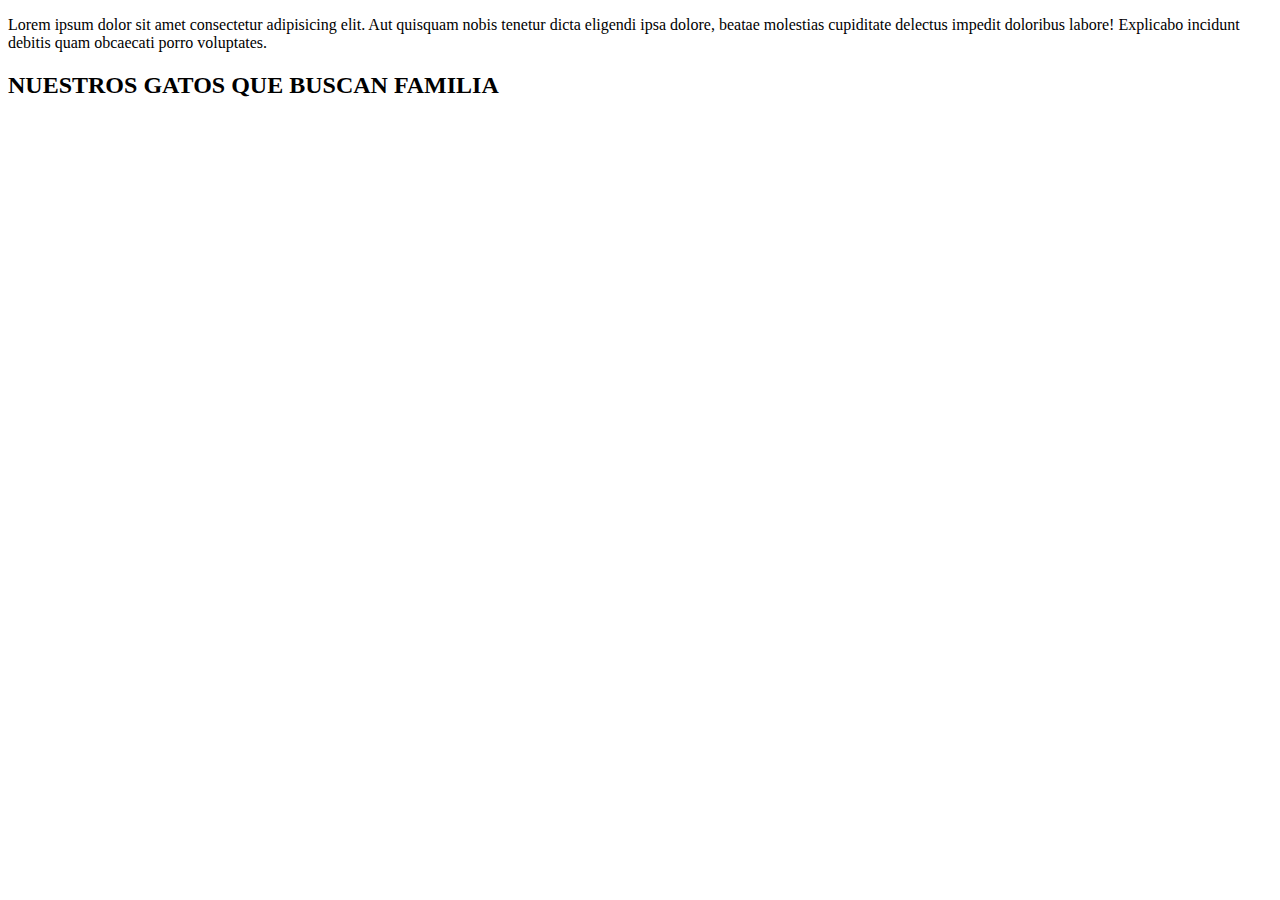
==== gato.html @ e4316b70 "Create gato.html" ====
<!DOCTYPE html>
<html lang="en">
<head>
    <meta charset="UTF-8">
    <meta http-equiv="X-UA-Compatible" content="IE=edge">
    <meta name="viewport" content="width=device-width, initial-scale=1.0">
    <title>GATOS EN ADOPCIÓN</title>
    <p>Lorem ipsum dolor sit amet consectetur adipisicing elit. Aut quisquam nobis tenetur dicta eligendi ipsa dolore, beatae molestias cupiditate delectus impedit doloribus labore! Explicabo incidunt debitis quam obcaecati porro voluptates.</p>
</head>
<body>
    <h2>NUESTROS GATOS QUE BUSCAN FAMILIA</h2>
</body>
</html>
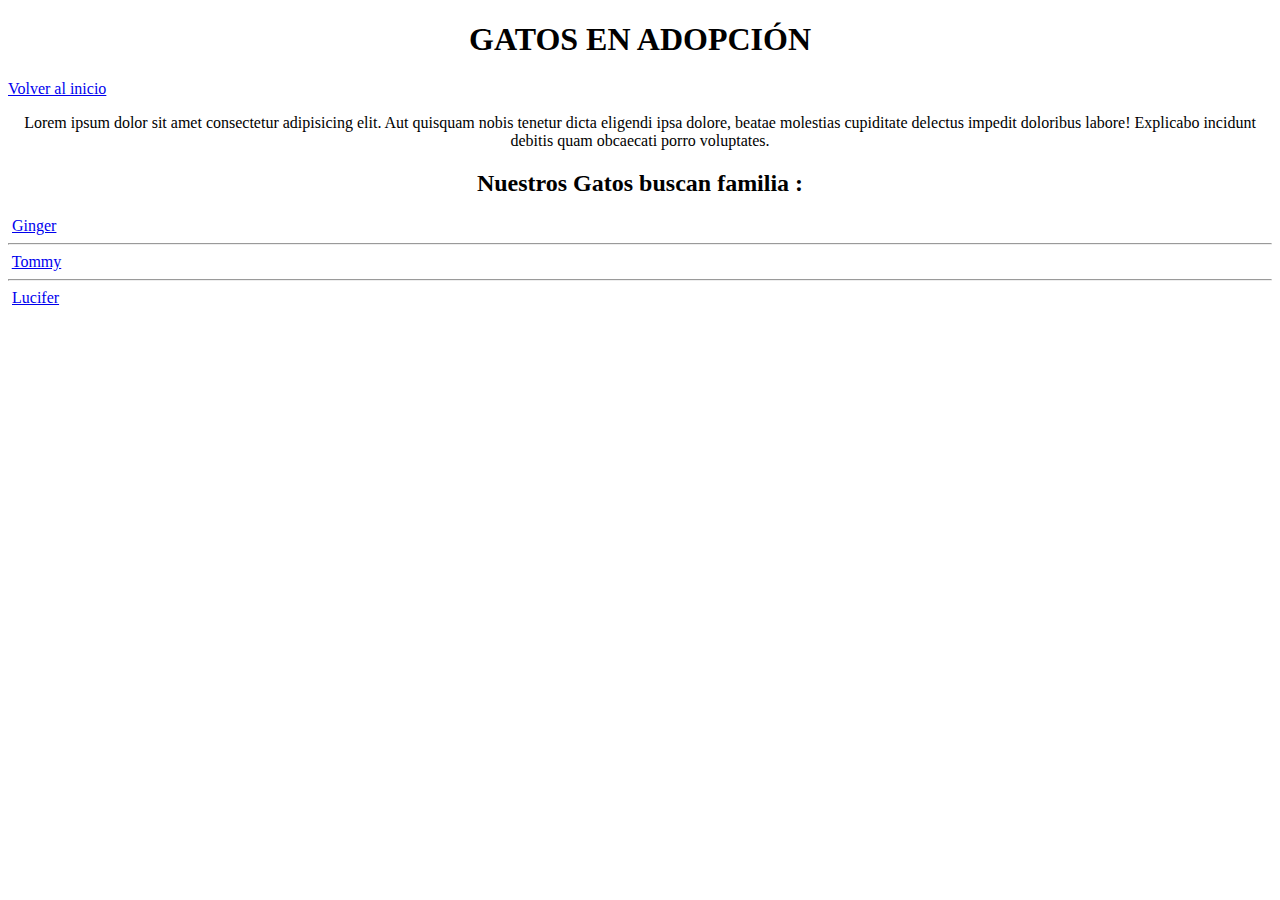
==== commit b791e0d3: "termino del trabajo" ====
--- a/gato.html
+++ b/gato.html
@@ -4,10 +4,33 @@
     <meta charset="UTF-8">
     <meta http-equiv="X-UA-Compatible" content="IE=edge">
     <meta name="viewport" content="width=device-width, initial-scale=1.0">
-    <title>GATOS EN ADOPCIÓN</title>
-    <p>Lorem ipsum dolor sit amet consectetur adipisicing elit. Aut quisquam nobis tenetur dicta eligendi ipsa dolore, beatae molestias cupiditate delectus impedit doloribus labore! Explicabo incidunt debitis quam obcaecati porro voluptates.</p>
+    <title>Ayuda a un peludo</title> 
+    <style>
+
+        .gatitos {
+            display: flex;
+        }
+    </style>
 </head>
+
+<center><h1>GATOS EN ADOPCIÓN </h1></center>
+<a href="index.html"> Volver al inicio </a>
+     <center><p>Lorem ipsum dolor sit amet consectetur adipisicing elit. Aut quisquam nobis tenetur dicta eligendi ipsa dolore, beatae molestias cupiditate delectus impedit doloribus labore! Explicabo incidunt debitis quam obcaecati porro voluptates.</p></center>
+
 <body>
-    <h2>NUESTROS GATOS QUE BUSCAN FAMILIA</h2>
+    
+        <center><h2>Nuestros Gatos buscan familia : </h2></center> 
+        <div class="'gatitos">
+        <img src="ginger.jpg" alt=""> <a href="gato1.html">Ginger</a>
+        </div>
+
+        <hr> </hr>
+       
+        <div><img src="Tommy.jpeg" alt=""> <a href="gato2.html">Tommy</a>
+     </div>
+
+     <hr> </hr>
+     <div><img src="Lucifer.jpg" alt=""> <a href="gato3.html">Lucifer</a>
+     </div>
 </body>
 </html> 
